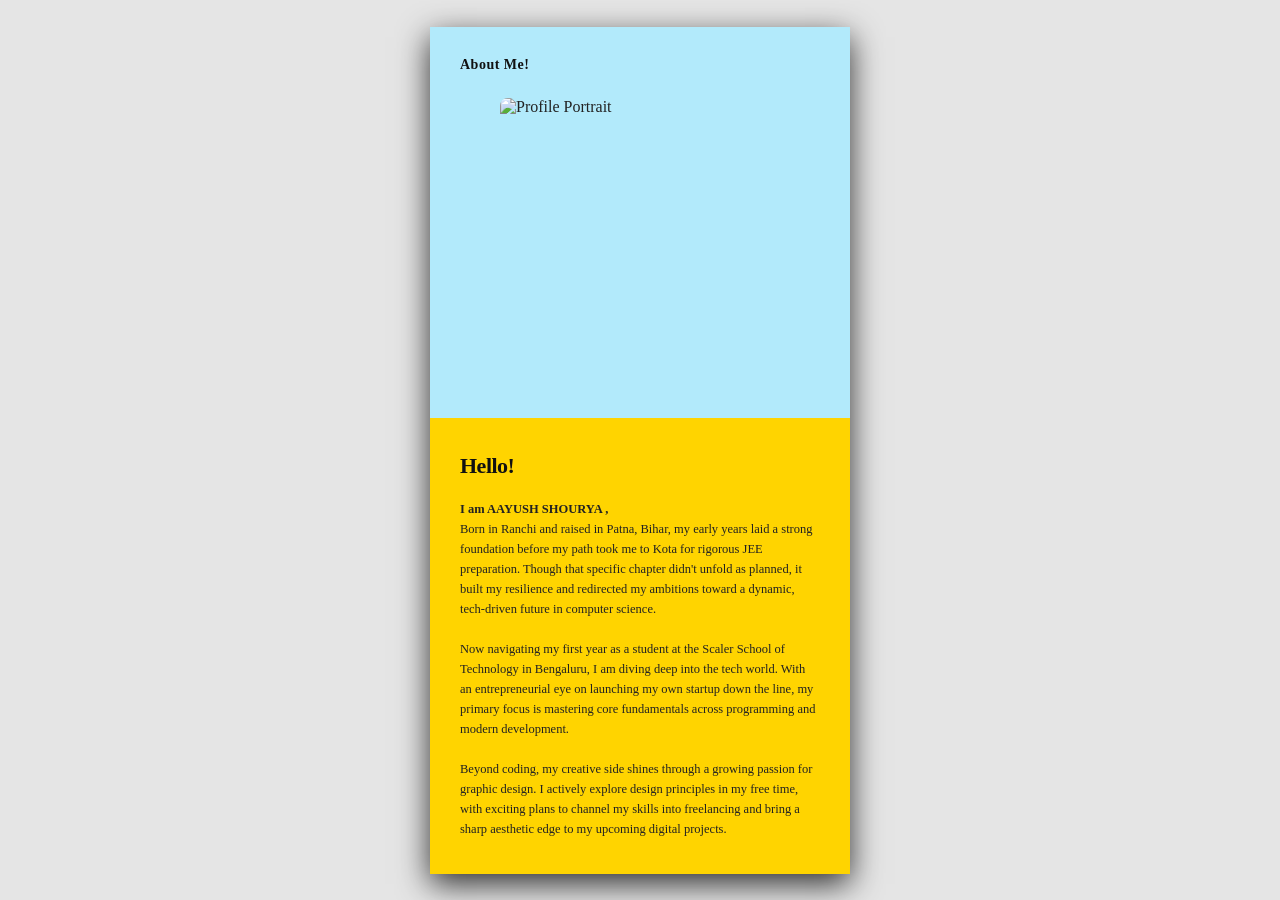
==== aboutme.html @ 6bfc078e "innitial commit" ====
<!DOCTYPE html>
<html lang="en">
<head>
    <meta charset="UTF-8">
    <meta name="viewport" content="width=device-width, initial-scale=1.0">
    <title>About Me</title>
    <style>
        * {
            margin: 0;
            padding: 0;
            box-sizing: border-box;
        }

        body {
            font-family:"Comic Sans MS";
            background-color: #e5e5e5;
            color: #222;
            display: flex;
            justify-content: center;
            align-items: center;
            min-height: 100vh;
             background-image: url('https://i.pinimg.com/236x/40/1f/9b/401f9b9a027dfe45a413f57d45fd8057.jpg');
    background-size: cover;
    background-position: center;
    background-repeat: no-repeat;
            padding: 20px;
        }

        .about-card {
            width: 100%;
            max-width: 420px;
            background-color: #ffffff;
            box-shadow: 0 10px 30px rgba(0, 0, 0, 0.8);
            overflow: hidden;
            display: flex;
            flex-direction: column;
        }

        /* Top Section (Image and Title) */
        .top-section {
            background-color: #b2eafb;
            padding: 30px 30px 0 30px;
            display: flex;
            flex-direction: column;
            align-items: center;
        }

        .about-title {
            align-self: flex-start;
            font-size: 14px;
            font-weight: 700;
            letter-spacing: 0.5px;
            color: #111;
            margin-bottom: 25px;
        }

        .image-container {
            width: 100%;
            max-width: 280px;
            height: 320px;
            overflow: hidden;
            border-top-left-radius: 8px;
            border-top-right-radius: 8px;
        }

        .image-container img {
            width: 100%;
            height: 100%;
            object-fit: cover;
            
            display: block;
        }

        /* Bottom Section (Yellow Card Content) */
        .bottom-section {
            background-color: #ffd400;
            padding: 35px 30px;
            display: flex;
            flex-direction: column;
            gap: 20px;
        }

        .greeting {
            font-size: 22px;
            font-weight: 800;
            color: #111;
            letter-spacing: -0.5px;
        }

        .bio-text {
            font-size: 12.5px;
            line-height: 1.6;
            color: #222;
            font-weight: 400;
        }

        .bio-text strong {
            font-weight: 700;
        }
    </style>
</head>
<body>

    <div class="about-card">
        <!-- Top Section -->
        <div class="top-section">
            <h2 class="about-title">About Me!</h2>
            <div class="image-container">
                <!-- Replace the src attribute with your photo link -->
                <img src="Aayush.jpg" alt="Profile Portrait">
            </div>
        </div>

        <!-- Bottom Yellow Section -->
        <div class="bottom-section">
            <h1 class="greeting">Hello!</h1>
            <p class="bio-text">
                <strong>I am AAYUSH SHOURYA ,</strong><br>
                Born in Ranchi and raised in Patna, Bihar, my early years laid a strong foundation before my path took me to Kota for rigorous JEE preparation. Though that specific chapter didn't unfold as planned, it built my resilience and redirected my ambitions toward a dynamic, tech-driven future in computer science.
            </p>
            <p class="bio-text">
                Now navigating my first year as a student at the Scaler School of Technology in Bengaluru, I am diving deep into the tech world. With an entrepreneurial eye on launching my own startup down the line, my primary focus is mastering core fundamentals across programming and modern development.
            </p>
            <p class="bio-text">
                Beyond coding, my creative side shines through a growing passion for graphic design. I actively explore design principles in my free time, with exciting plans to channel my skills into freelancing and bring a sharp aesthetic edge to my upcoming digital projects.
            </p>
        </div>
    </div>

</body>
</html>
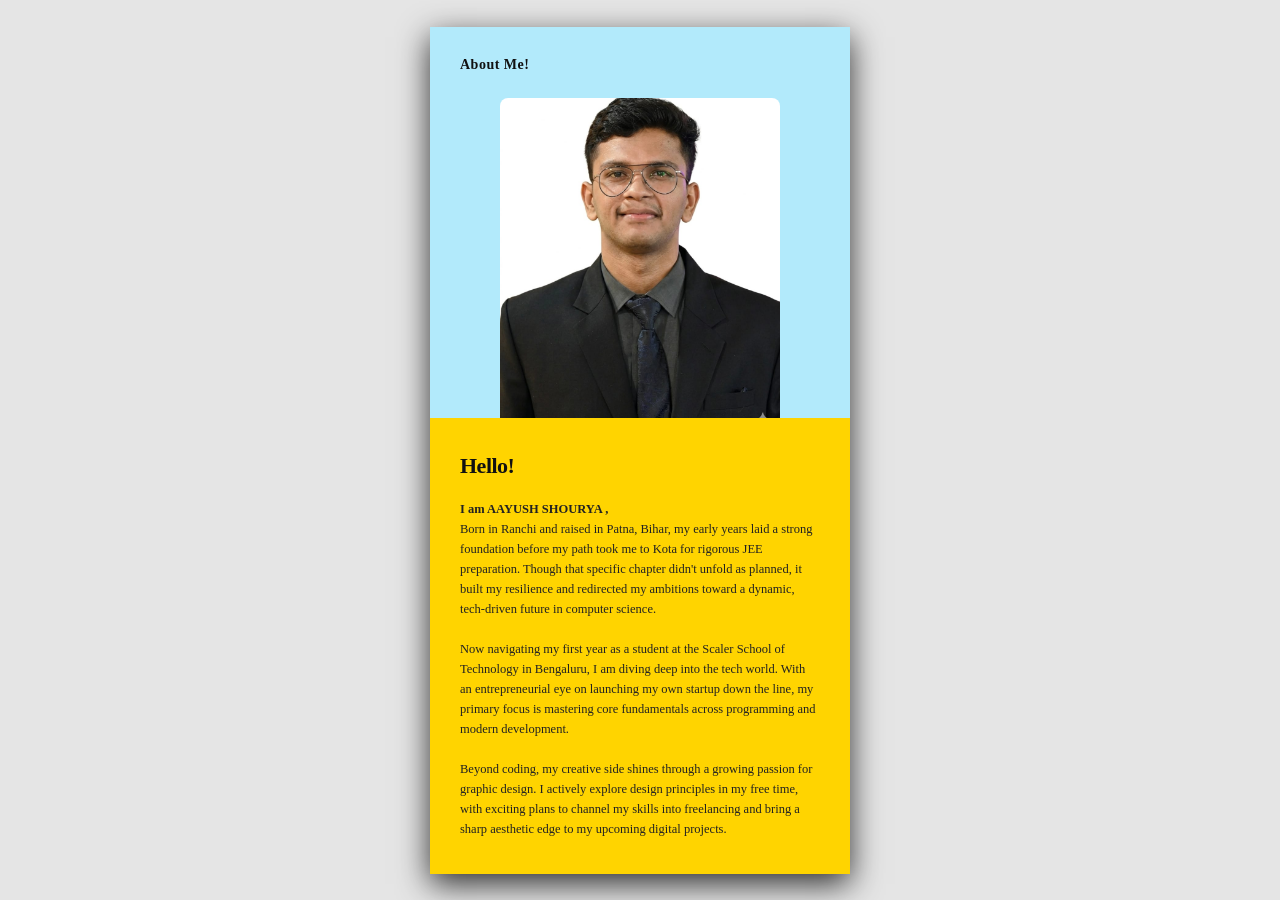
==== commit 32cb75c5: "picture update" ====
--- a/aboutme.html
+++ b/aboutme.html
@@ -107,7 +107,7 @@
             <h2 class="about-title">About Me!</h2>
             <div class="image-container">
                 <!-- Replace the src attribute with your photo link -->
-                <img src="Aayush.jpg" alt="Profile Portrait">
+                <img src="Aayush.jpeg" alt="Profile Portrait">
             </div>
         </div>
 
